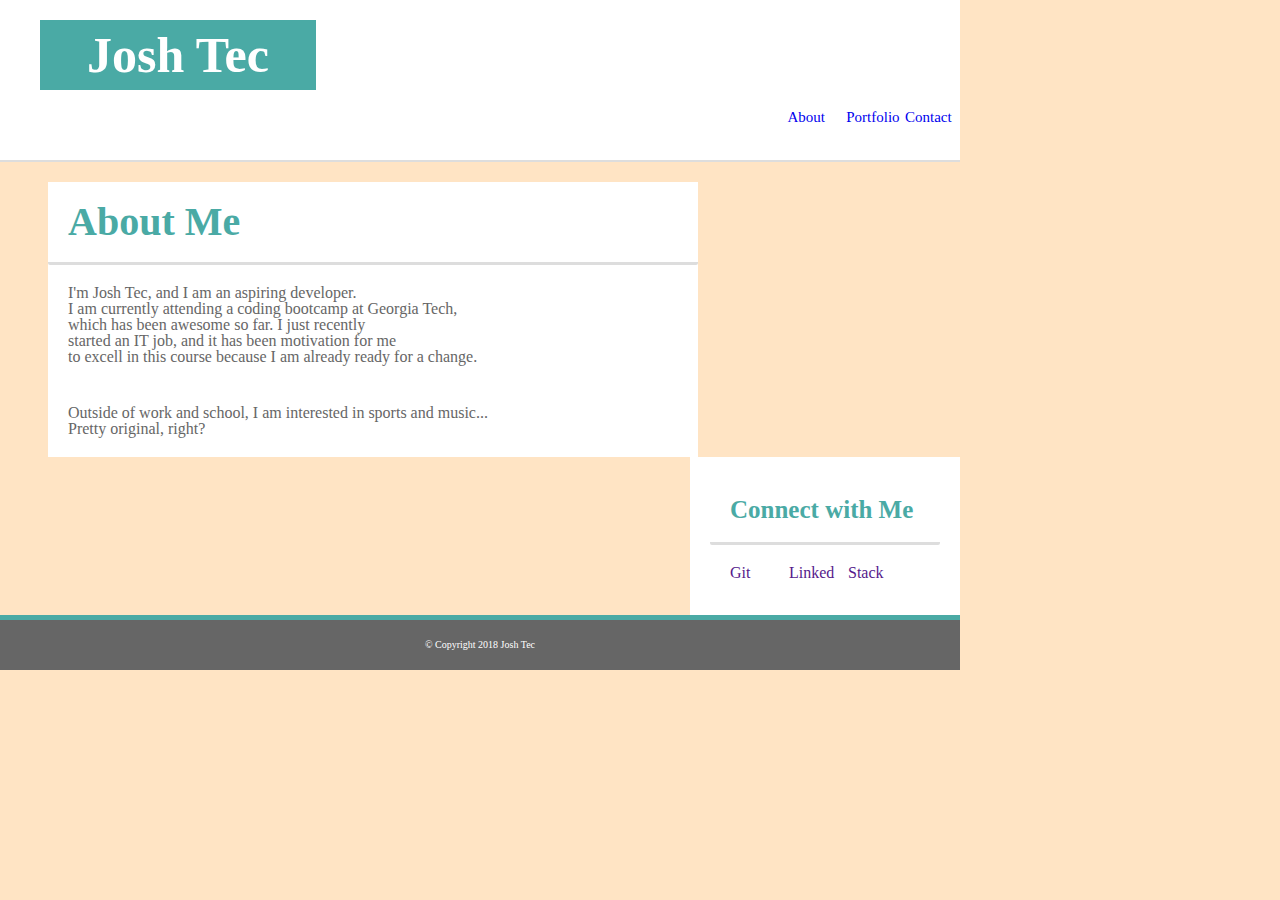
==== index.html @ a41db739 "Homework" ====
<!DOCTYPE html>
<html>
<head>
    <meta charset="utf-8" />
    <meta http-equiv="X-UA-Compatible" content="IE=edge">
    <title>Home</title>
    <meta name="viewport" content="width=device-width, initial-scale=1">
    <link rel="stylesheet" type="text/css" media="screen" href="assets/css/reset.css" />
    <link rel="stylesheet" type="text/css" media="screen" href="assets/css/style.css" />
    <script src="main.js"></script>
</head>
<body>
    <header> 
        <h1 id="name">Josh Tec</h1>
        <nav> 
            <a class="nav-bar" href="#">About</a>
            <a class="nav-bar" href="portfolio.html">Portfolio</a>
            <a class="nav-bar" href="contact.html">Contact</a>
        </nav>
    </header>

    <div class="about">

        <section>
            <h2>About Me</h2>

            <p>I'm Josh Tec, and I am an aspiring developer. <br>
            I am currently attending a coding bootcamp at Georgia Tech, <br>
            which has been awesome so far. I just recently <br>
            started an IT job, and it has been motivation for me <br>
            to excell in this course because I am already ready for a change.
            </p>

            <p>Outside of work and school, I am interested in sports and music... <br>
            Pretty original, right?</p>
            <!-- <img src="assets/images/IMG_2793.jpg" alt=""> -->
        </section>    
        <aside>
            <h3>Connect with Me</h3>
    
            <a class="contact" href="">Git</a>
    
            <a class="contact" href="">Linked</a>
    
            <a class="contact" href="">Stack</a>
        </aside>
    </div>

    
</body>

<footer>
        <h4> &#169; Copyright 2018 Josh Tec</h4>                    
</footer>
</html>
---- assets/css/style.css ----
* {
    box-sizing: border-box;
}

/* elment style */

body {
    width: 960px;
    background: bisque;
}

nav {
    color: #666666;
    font-size: 15px; 
    float: right;   
    
}


header {
    background: #ffffff;
    padding: 20px;
    margin-bottom: 20px;
    width: 100%;
    border-bottom: 2px solid #ddd;
    clear: both;
    overflow: auto;
    
}
footer {
    background: #666666;
    padding: 20px;
    text-align: center;
    color: white;
    font-size: 10px;
    border-top: 5px solid  #4aaaa5;
    margin-top: 20px;
    clear: both;
    overflow: auto;

}

h1 {
    font-size: 50px;
    background: #4aaaa5;
    color: white;
    width: 30%;
    padding: 10px;
    font-weight: bold;
    text-align: center;
    margin-left: 20px;
}

h2 {
    color: #4aaaa5;
    font-size: 40px;
    font-weight: bold;
    padding: 20px;
    border-bottom: 3px solid #ddd;
    border-radius: 2px;
}

h3 {
    color: #4aaaa5;
    font-size: 25px;
    padding: 20px;
    border-bottom: 3px solid #ddd;
    border-radius: 2px;
    font-weight: bold;
}

p {
    padding: 20px;
    color: #666;
}

a {
    text-decoration: none;
}

aside {
    float: right;
    width: 270px;
    background: #ffffff;
    padding: 20px;
    
}

section {

    width: 650px;
    background: #ffffff;
    margin-left: 5%;
    
}


/* class style  */

.about {
    
}

.nav-bar {
    display: inline-block;
    width: 15px;
    height: 10px;
    margin: 20px;
}

.contact {
    display: inline-block;
    width: 15px;
    height: 10px;
    margin: 20px;
}

/* link style  */

a:visited {

}

a:hover {

}

a:active {

}
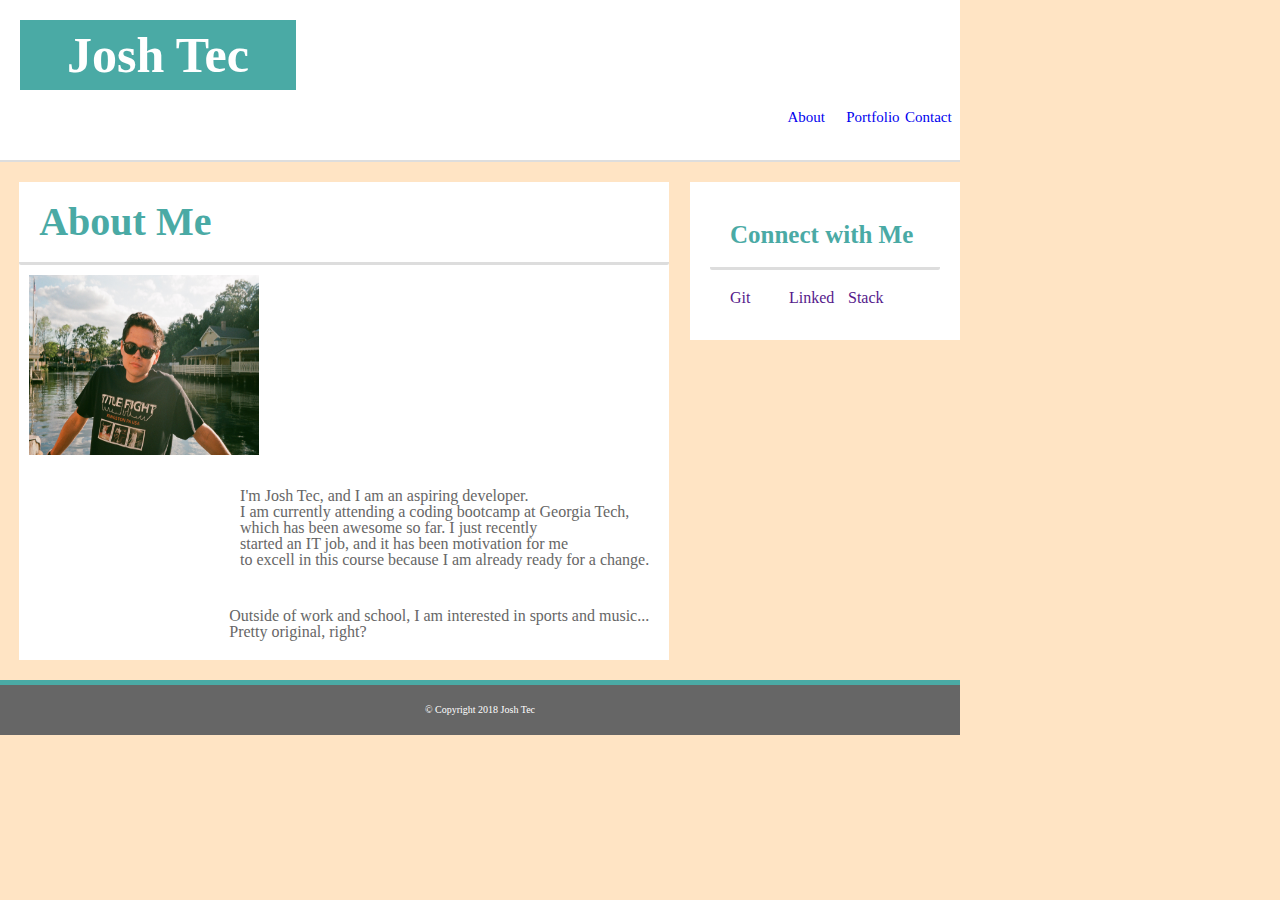
==== commit 3f259149: "Basic Portfolio Update" ====
--- a/index.html
+++ b/index.html
@@ -19,21 +19,24 @@
         </nav>
     </header>
 
-    <div class="about">
+    <div class="about group">
 
         <section>
             <h2>About Me</h2>
 
-            <p>I'm Josh Tec, and I am an aspiring developer. <br>
-            I am currently attending a coding bootcamp at Georgia Tech, <br>
-            which has been awesome so far. I just recently <br>
-            started an IT job, and it has been motivation for me <br>
-            to excell in this course because I am already ready for a change.
-            </p>
+            <img src="assets/images/IMG_2793.jpg" alt="">
+            <div >
+                <p >I'm Josh Tec, and I am an aspiring developer. <br>
+                I am currently attending a coding bootcamp at Georgia Tech, <br>
+                which has been awesome so far. I just recently <br>
+                started an IT job, and it has been motivation for me <br>
+                to excell in this course because I am already ready for a change.
+                </p>
+            </div>
 
             <p>Outside of work and school, I am interested in sports and music... <br>
             Pretty original, right?</p>
-            <!-- <img src="assets/images/IMG_2793.jpg" alt=""> -->
+            
         </section>    
         <aside>
             <h3>Connect with Me</h3>
--- a/assets/css/style.css
+++ b/assets/css/style.css
@@ -16,6 +16,13 @@
     
 }
 
+img {
+    height: 200px;
+    width: 250px;
+    padding: 10px;
+    clear: both;
+    overflow: auto;
+}
 
 header {
     background: #ffffff;
@@ -37,6 +44,7 @@
     margin-top: 20px;
     clear: both;
     overflow: auto;
+    width: 100%;
 
 }
 
@@ -48,7 +56,7 @@
     padding: 10px;
     font-weight: bold;
     text-align: center;
-    margin-left: 20px;
+    margin: 0;
 }
 
 h2 {
@@ -72,6 +80,8 @@
 p {
     padding: 20px;
     color: #666;
+    float: right;
+    
 }
 
 a {
@@ -83,14 +93,15 @@
     width: 270px;
     background: #ffffff;
     padding: 20px;
-    
 }
 
 section {
-
+    float: left;
     width: 650px;
     background: #ffffff;
-    margin-left: 5%;
+    margin-left: 2%;
+    clear: both;
+    overflow: auto;
     
 }
 
@@ -115,6 +126,16 @@
     margin: 20px;
 }
 
+.group::after {
+   content: "";
+   display: table;
+   clear: both;
+}
+
+/* .clearfix {
+   overflow: auto;
+} */
+
 /* link style  */
 
 a:visited {
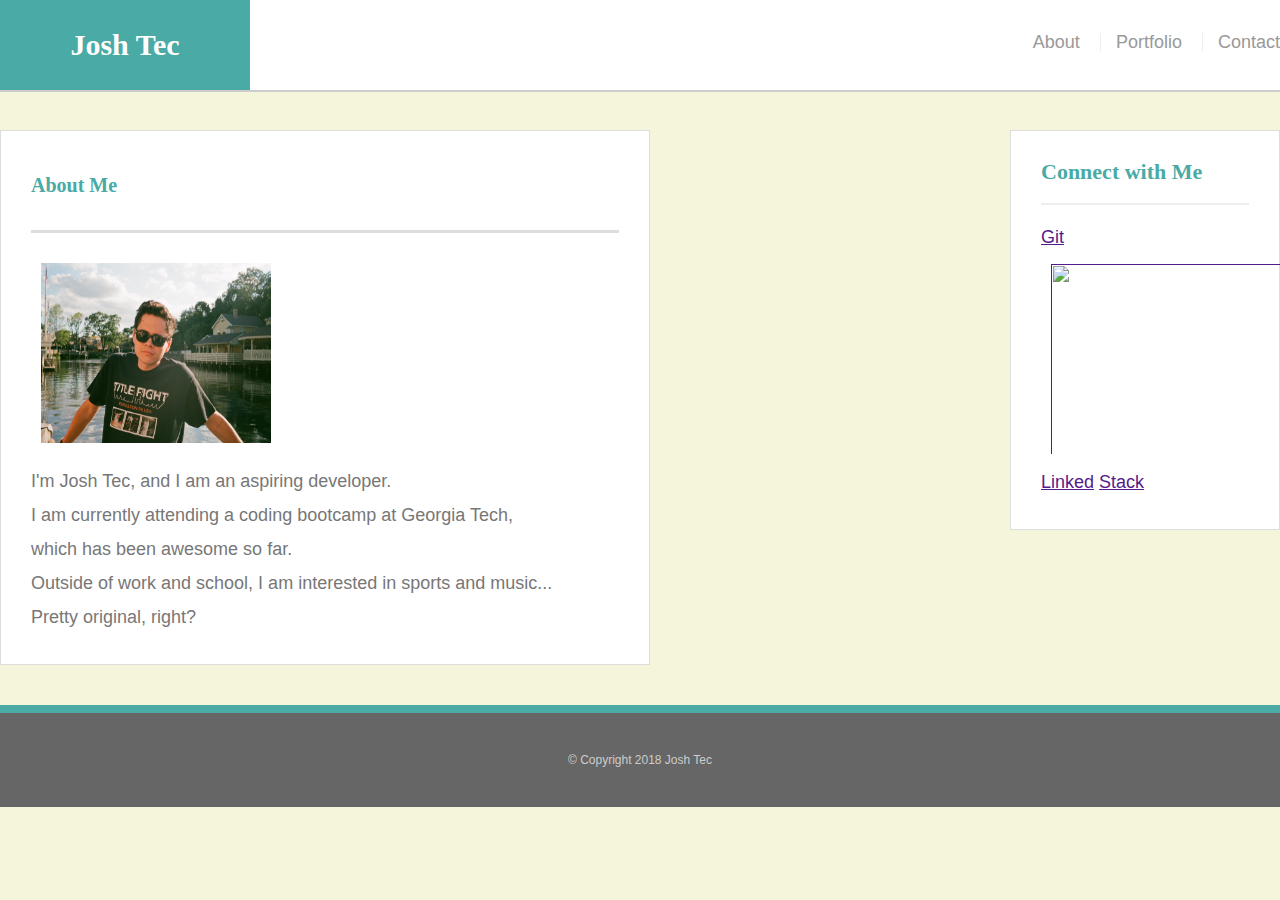
==== commit db73e35d: "Basic Portfolio Update" ====
--- a/index.html
+++ b/index.html
@@ -10,49 +10,53 @@
     <script src="main.js"></script>
 </head>
 <body>
-    <header> 
-        <h1 id="name">Josh Tec</h1>
-        <nav> 
-            <a class="nav-bar" href="#">About</a>
-            <a class="nav-bar" href="portfolio.html">Portfolio</a>
-            <a class="nav-bar" href="contact.html">Contact</a>
-        </nav>
+    <header id="masterhead"> 
+        <div class="container">
+            <a href="index.html" id="logo">Josh Tec</a>
+            <nav> 
+                <a class="nav-bar" href="index.html">About</a>
+                <a class="nav-bar" href="portfolio.html">Portfolio</a>
+                <a class="nav-bar" href="contact.html">Contact</a>
+            </nav>
+        </div>
     </header>
 
-    <div class="about group">
+    <div id="main-container" class="container">
 
-        <section>
-            <h2>About Me</h2>
+        <section class="main-section">
+            <h1>About Me</h1>
 
             <img src="assets/images/IMG_2793.jpg" alt="">
             <div >
                 <p >I'm Josh Tec, and I am an aspiring developer. <br>
                 I am currently attending a coding bootcamp at Georgia Tech, <br>
-                which has been awesome so far. I just recently <br>
-                started an IT job, and it has been motivation for me <br>
-                to excell in this course because I am already ready for a change.
-                </p>
+                which has been awesome so far. </p>
             </div>
 
             <p>Outside of work and school, I am interested in sports and music... <br>
             Pretty original, right?</p>
             
         </section>    
-        <aside>
-            <h3>Connect with Me</h3>
-    
-            <a class="contact" href="">Git</a>
-    
-            <a class="contact" href="">Linked</a>
-    
-            <a class="contact" href="">Stack</a>
+
+        <aside class="sidebar">
+            <div id="connect">
+                <h2>Connect with Me</h2>
+        
+                <a class="contact" href="">Git</a>
+        
+                <a class="contact" id="linkedin" href=""><img src="" alt="">Linked</a>
+        
+                <a class="contact" href="">Stack</a>
+            </div>
         </aside>
     </div>
 
-    
+    <footer>
+        <div class="container">
+            &#169; Copyright 2018 Josh Tec
+        </div>                    
+    </footer>
 </body>
 
-<footer>
-        <h4> &#169; Copyright 2018 Josh Tec</h4>                    
-</footer>
+
 </html>--- a/assets/css/style.css
+++ b/assets/css/style.css
@@ -2,19 +2,213 @@
     box-sizing: border-box;
 }
 
-/* elment style */
+/* body */
 
 body {
-    width: 960px;
-    background: bisque;
+    font-family: Arial,"Helvetica Neue", Helvetica, sans-serif;
+    font-size: 18px;
+    line-height: 34px;
+    color: #777;
+    background: beige;
+}
+
+/* H1, H2, H3, P */
+h1,
+h2,
+h3,
+p {
+    margin-bottom: 20px;
+}
+
+p:last-child {
+    margin-bottom: 0;
+}
+
+h1,
+h2,
+h3 {
+    font-family: Georgia, 'Times New Roman', Times, serif;
+    font-weight: 700;
+    color: #4aaaa5;
+}
+
+h1 {
+    font-size: 20px;
+    padding-bottom: 20px;
+    line-height: 49px;
+    border-bottom: 3px solid #ddd;
+}
+
+h2,
+h3 {
+    font-size: 22px;
+}
+
+/* Header */
+
+#masterhead {
+    position: fixed;
+    z-index: 100;
+    width: 100%;
+    margin: 0 0 30px;
+    overflow: auto;
+    color: #ffffff;
+    background: #ffffff;
+    border-bottom: 2px solid #ccc;
+}
+
+#logo {
+    float: left;
+    width: 250px;
+    height: 90px;
+    font-family: Georgia, 'Times New Roman', Times, serif;
+    font-size: 30px;
+    font-weight: 700;
+    line-height: 90px;
+    color: #ffffff;
+    text-align: center;
+    text-decoration: none;
+    background: #4aaaa5;
 }
 
 nav {
-    color: #666666;
-    font-size: 15px; 
-    float: right;   
-    
-}
+    float: right;
+    margin-top: 25px;   
+}
+
+nav a{
+    display: inline-block;
+    padding-left: 15px;
+    margin-left: 15px;
+    line-height: 18px;
+    color: #999;
+    text-decoration: none;
+    border-left: 1px solid #efefef;
+}
+
+nav a:first-child {
+    border-left: 0 none;
+}
+/* Footer */
+
+footer {
+    background: #666666;
+    padding: 30px;
+    text-align: center;
+    color: #ffffff;
+    color: #ccc;
+    font-size:  12px;
+    border-top: 8px solid  #4aaaa5;
+    clear: both;
+}
+
+/* sidebar */
+.sidebar {
+    float: right;
+    width: 100%;
+    max-width: 270px;
+    background: #ffffff;
+    padding: 30px;
+    margin-bottom: 20px;
+    border: 1px solid #ddd;
+}
+
+h3,
+.sidebar h2 {
+    padding-bottom: 20px;
+    margin-bottom: 15px;
+    line-height: 22px;
+    border-bottom: 2px solid #eeeeee;
+}
+
+
+
+/* main */
+
+#main-container {
+    padding-top: 130px;
+}
+
+.main-section {
+    float: left;
+    width: 100%;
+    max-width: 650px;
+    padding: 30px;
+    margin: 0 0 40px;
+    background: #ffffff;
+    border: 1px solid #ddd;
+}
+
+/* portfolio */
+
+.work {
+    position: relative;
+    float: left;
+    width: 274px;
+    margin: 20px 0 25px;
+    overflow: auto;
+}
+
+.work img {
+    width: 100%;
+    border: 0 none;
+    opacity: 0.8;
+}
+
+.work h3 {
+    position: absolute;
+    bottom: 20px;
+    width: 100%;
+    padding: 15px;
+    margin-bottom: 0;
+    font-weight: 300;
+    line-height: 30px;
+    color: #ffffff;
+    text-align: center;
+    background: #4aaaa5;
+    border-bottom: 0;
+}
+
+/* contact page */
+
+#contact-form ul {
+    margin-bottom: 20px;
+}
+
+#contact-form ul {
+    margin-bottom: 10px;
+}
+
+label,
+input[type=text],
+input[type=email],
+textarea {
+    display: block;
+    width: 100%;
+}
+
+input[type=text],
+input[type=email],
+textarea {
+   height: 35px;
+   padding: 0 10px;
+   font-size: 14px;
+   border: 1px solid #ddd;
+}
+
+textarea {
+    height: 200px;
+}
+
+input[type=submit] {
+    padding: 10px 30px;
+    font-size: 18px;
+    color: #ffffff;
+    cursor: pointer;
+    background: #4aaaa5;
+    border: 0 none;
+}
+
 
 img {
     height: 200px;
@@ -23,129 +217,3 @@
     clear: both;
     overflow: auto;
 }
-
-header {
-    background: #ffffff;
-    padding: 20px;
-    margin-bottom: 20px;
-    width: 100%;
-    border-bottom: 2px solid #ddd;
-    clear: both;
-    overflow: auto;
-    
-}
-footer {
-    background: #666666;
-    padding: 20px;
-    text-align: center;
-    color: white;
-    font-size: 10px;
-    border-top: 5px solid  #4aaaa5;
-    margin-top: 20px;
-    clear: both;
-    overflow: auto;
-    width: 100%;
-
-}
-
-h1 {
-    font-size: 50px;
-    background: #4aaaa5;
-    color: white;
-    width: 30%;
-    padding: 10px;
-    font-weight: bold;
-    text-align: center;
-    margin: 0;
-}
-
-h2 {
-    color: #4aaaa5;
-    font-size: 40px;
-    font-weight: bold;
-    padding: 20px;
-    border-bottom: 3px solid #ddd;
-    border-radius: 2px;
-}
-
-h3 {
-    color: #4aaaa5;
-    font-size: 25px;
-    padding: 20px;
-    border-bottom: 3px solid #ddd;
-    border-radius: 2px;
-    font-weight: bold;
-}
-
-p {
-    padding: 20px;
-    color: #666;
-    float: right;
-    
-}
-
-a {
-    text-decoration: none;
-}
-
-aside {
-    float: right;
-    width: 270px;
-    background: #ffffff;
-    padding: 20px;
-}
-
-section {
-    float: left;
-    width: 650px;
-    background: #ffffff;
-    margin-left: 2%;
-    clear: both;
-    overflow: auto;
-    
-}
-
-
-/* class style  */
-
-.about {
-    
-}
-
-.nav-bar {
-    display: inline-block;
-    width: 15px;
-    height: 10px;
-    margin: 20px;
-}
-
-.contact {
-    display: inline-block;
-    width: 15px;
-    height: 10px;
-    margin: 20px;
-}
-
-.group::after {
-   content: "";
-   display: table;
-   clear: both;
-}
-
-/* .clearfix {
-   overflow: auto;
-} */
-
-/* link style  */
-
-a:visited {
-
-}
-
-a:hover {
-
-}
-
-a:active {
-
-}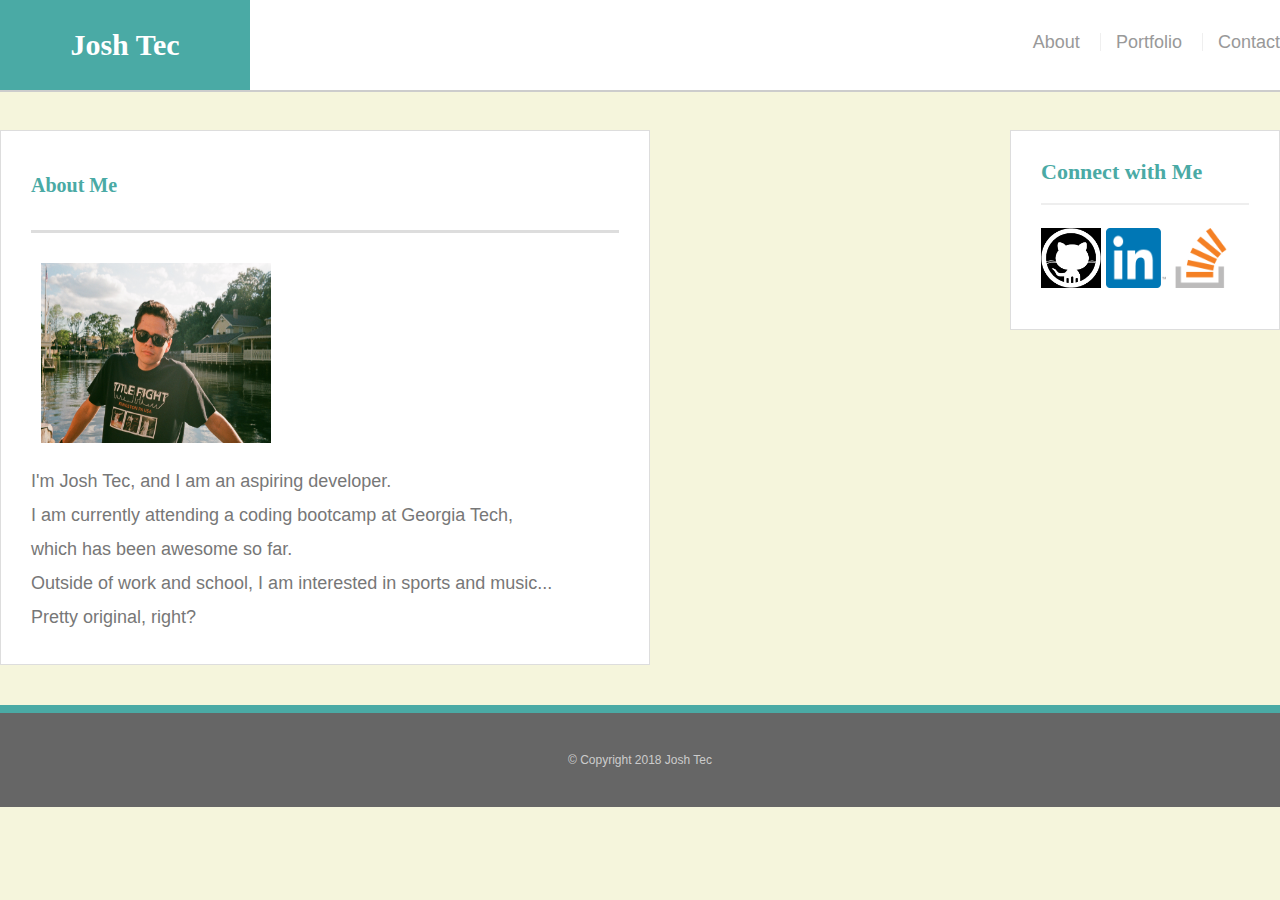
==== commit a7722ea9: "Portfolio update" ====
--- a/index.html
+++ b/index.html
@@ -26,7 +26,7 @@
         <section class="main-section">
             <h1>About Me</h1>
 
-            <img src="assets/images/IMG_2793.jpg" alt="">
+            <img class="main-image" src="assets/images/IMG_2793.jpg" alt="">
             <div >
                 <p >I'm Josh Tec, and I am an aspiring developer. <br>
                 I am currently attending a coding bootcamp at Georgia Tech, <br>
@@ -42,11 +42,11 @@
             <div id="connect">
                 <h2>Connect with Me</h2>
         
-                <a class="contact" href="">Git</a>
+                <a class="contact" href=""><img src="assets/images/git.png" alt="git" class="social"></a>
         
-                <a class="contact" id="linkedin" href=""><img src="" alt="">Linked</a>
+                <a class="contact" id="linkedin" href=""><img src="assets/images/linkedin.png" alt="linked" class="social"></a>
         
-                <a class="contact" href="">Stack</a>
+                <a class="contact" href=""><img src="assets/images/stack.png" alt="stack" class="social"></a>
             </div>
         </aside>
     </div>
--- a/assets/css/style.css
+++ b/assets/css/style.css
@@ -121,7 +121,16 @@
     border-bottom: 2px solid #eeeeee;
 }
 
-
+.social {
+    width: 60px;
+    height: 60px;
+    margin-right: 5px;
+    margin-top: 8px;
+}
+
+.social:last-child {
+    margin-right: 0;
+}
 
 /* main */
 
@@ -210,7 +219,7 @@
 }
 
 
-img {
+.main-image {
     height: 200px;
     width: 250px;
     padding: 10px;
